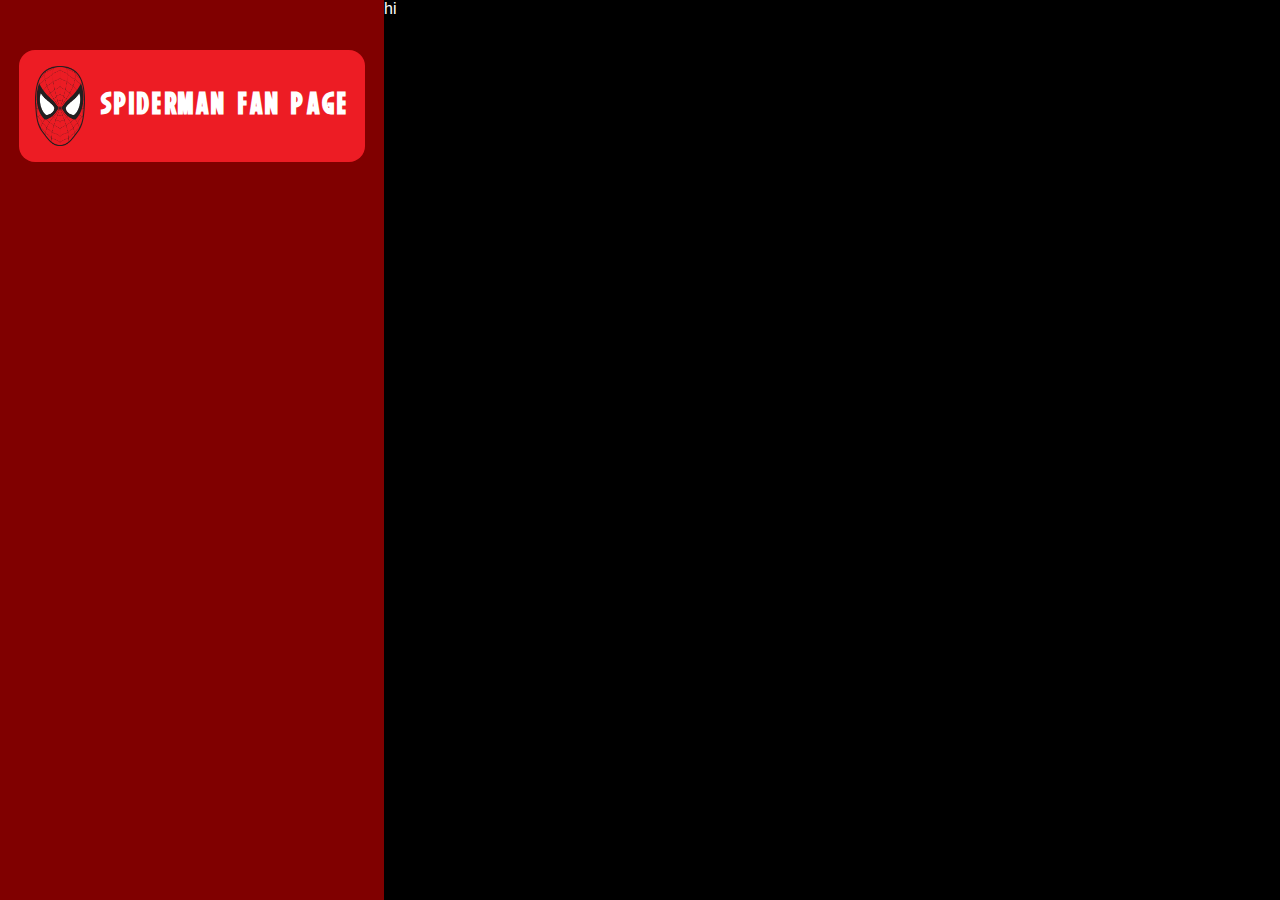
==== index.html @ 8b8be63f "tried some new fonts and images and completed 1st half of the project" ====
<!DOCTYPE html>
<html lang="en">
<head>
    <meta charset="UTF-8">
    <meta name="viewport" content="width=device-width, initial-scale=1.0">
    <title>Signup Form</title>
    <link rel="stylesheet" href="./styles/style.css">
</head>
<body>
    <div class="title">
        <div class="wrapper">
        <img src="./images/spidy.png">
        <span class="title-text">SPIDERMAN FAN PAGE</span>
    </div>
    </div>
    <div class="Form">hi</div>
</body>
</html>
---- styles/style.css ----
@font-face {
    font-family: title-font;
    src: url(./Norse-Bold.otf);
}
@font-face {
    font-family: marvel-font;
    src: url(./MarvelRegular-Dj83.ttf);
}
*{
    margin:0;
    padding: 0;
    box-sizing: border-box;
}
body{
    font-family: Arial, Helvetica, sans-serif;
    background-color: black;
    display: flex;
    color: white;
}
.title img{
    width: 50px;
    height: 80px;
    /* background-color: maroon; */
    /* border-radius: 8px; */
    /* border: 5px solid black; */
    opacity: 1;
    
}
.title{
    font-family: marvel-font;
    text-align: center;
    display: flex;
    justify-content: center;
    align-items: center;
    background-color: maroon;
    padding: 8px;
    /* margin: 160px; */
    /* border-radius: 16px; */
    background-image: url(../images/main-logo-img.jpg);
    background-size: cover;
    height:100vh;
    width:30%;
    position: relative;
    overflow: hidden;

}
.wrapper{
    display: flex;
    justify-content: center;
    align-items: center;
    background-color: #ED1C24;
    color: white;
    padding:16px;
    border-radius: 16px;
    position: absolute;
    top:50px;
    gap:1rem;
    flex-shrink: 1;
    flex-wrap: wrap;
    overflow: hidden;
}
.title-text{
    letter-spacing: 0.10em;
    font-weight: 900;
    font-size: 2rem;
}
.wrapper:hover{
    background-color: skyblue;
    color: #ED1C24;
    cursor: pointer;
}
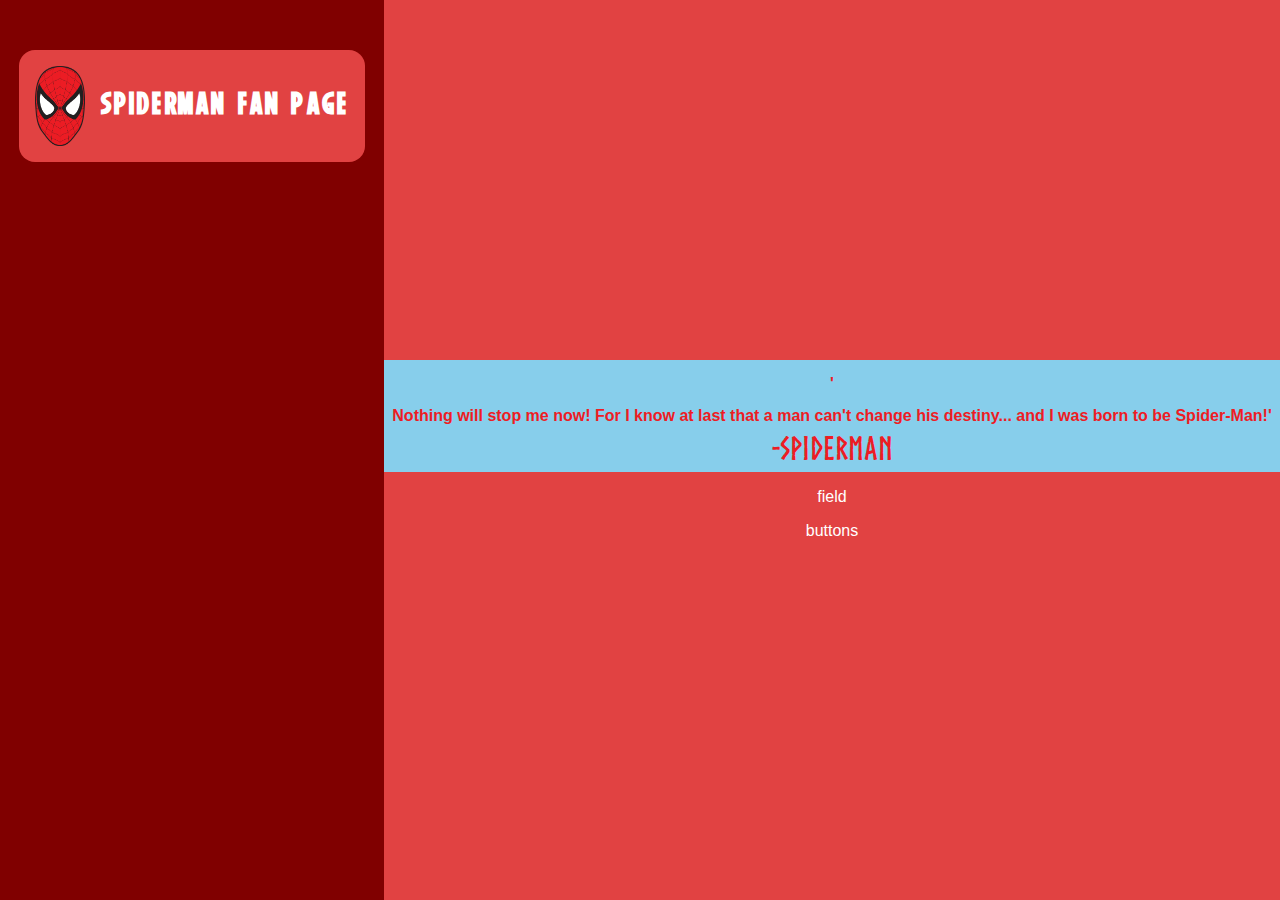
==== commit 7efbf425: "added a qoute" ====
--- a/index.html
+++ b/index.html
@@ -5,6 +5,7 @@
     <meta name="viewport" content="width=device-width, initial-scale=1.0">
     <title>Signup Form</title>
     <link rel="stylesheet" href="./styles/style.css">
+    <link rel="shortcut icon" href="./images/favicon-img.png" type="image/x-icon">
 </head>
 <body>
     <div class="title">
@@ -13,6 +14,10 @@
         <span class="title-text">SPIDERMAN FAN PAGE</span>
     </div>
     </div>
-    <div class="Form">hi</div>
+    <div class="form-main">
+        <div class="quote">Nothing will stop me now! For I know at last that a man can't change his destiny... and I was born to be Spider-Man!'<br><span class="author">-Spiderman</span></div>
+        <div class="input-field">field</div>
+        <div class="buttons">buttons</div>
+    </div>
 </body>
 </html>--- a/styles/style.css
+++ b/styles/style.css
@@ -13,7 +13,7 @@
 }
 body{
     font-family: Arial, Helvetica, sans-serif;
-    background-color: black;
+    background-color: rgb(225, 66, 66);
     display: flex;
     color: white;
 }
@@ -48,7 +48,7 @@
     display: flex;
     justify-content: center;
     align-items: center;
-    background-color: #ED1C24;
+    background-color: rgb(225, 66, 66);
     color: white;
     padding:16px;
     border-radius: 16px;
@@ -69,3 +69,33 @@
     color: #ED1C24;
     cursor: pointer;
 }
+.form-main{
+    display: flex;
+    justify-content: center;
+    align-items: center;
+    flex-direction: column;
+    height: 100vh;
+    width: 70%;
+    gap: 1rem;
+}
+.quote{
+    display: flex;
+    padding: 0.5rem;
+    justify-content: center;
+    align-items: center;
+    background-color: skyblue;
+    color: #ED1C24;
+    flex-wrap: wrap;
+    flex-shrink: 1;
+    font-weight: bold;
+    font-size: 1rem;
+    font-family: 'Trebuchet MS', 'Lucida Sans Unicode', 'Lucida Grande', 'Lucida Sans', Arial, sans-serif;
+    line-height: 2rem;
+}
+.quote::before{
+    content:"'";
+}
+.author{
+    font-family: title-font;
+    font-size: 2rem;
+}
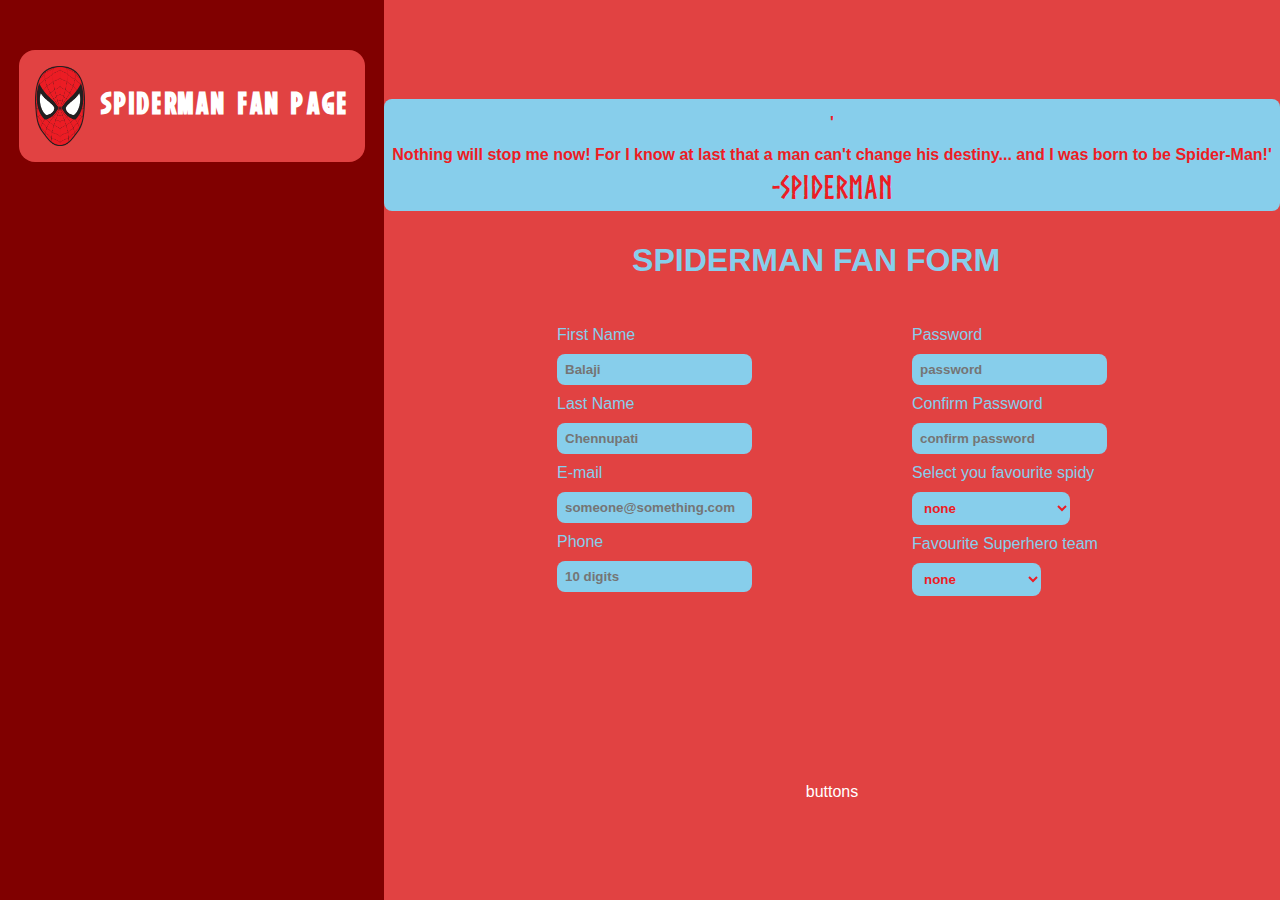
==== commit 1f87b743: "completed basic form layout nedd to validate it" ====
--- a/index.html
+++ b/index.html
@@ -16,7 +16,59 @@
     </div>
     <div class="form-main">
         <div class="quote">Nothing will stop me now! For I know at last that a man can't change his destiny... and I was born to be Spider-Man!'<br><span class="author">-Spiderman</span></div>
-        <div class="input-field">field</div>
+        <div class="input-field">
+            <span class="form-title">SPIDERMAN FAN FORM</span>
+           <form action="#" method="get">
+            <div class="first-half">
+            <div class="first">
+                <label for="first-name">First Name</label>
+                <input type="text" name="first-name" id="first-name" class="input" placeholder="Balaji">
+            </div>
+            <div class="second">
+                <label for="last-name">Last Name</label>
+                <input type="text" name="last-name" id="last-name" class="input" placeholder="Chennupati">
+            </div>
+            <div class="third">
+                <label for="email">E-mail</label>
+                <input type="email" name="email" id="email" class="input" placeholder="someone@something.com">
+            </div>
+            <div class="fourth">
+                <label for="phone">Phone</label>
+                <input type="text" name="phone" id="phone" class="input" placeholder="10 digits">
+            </div>
+        </div>
+        <div class="second-half">
+            <div class="fifth">
+                <label for="password">Password</label>
+                <input type="password" name="password" id="password" class="input" placeholder="password">
+            </div>
+            <div class="sixth">
+                <label for="cpassword">Confirm Password</label>
+                <input type="password" name="cpassword" id="cpassword" class="input" placeholder="confirm password">
+            </div>
+            <div class="seventh">
+                <label for="fav-spidy">Select you favourite spidy</label>
+                <select id="fav-spidy" name="fav-spidy" class="input">
+                    <option label="none"></option>
+                    <option label="Toby Spiderman"></option>
+                    <option label="Andrew Spiderman"></option>
+                    <option label="Tommy Spiderman"></option>
+                </select>
+            </div>
+            <div class="eigth">
+                <label for="team">Favourite Superhero team</label>
+                <select id="team" name="team" class="input">
+                    <option label="none"></option>
+                    <option label="Avengers" class="bye"></option>
+                    <option label="X-men" class="hi"></option>
+                    <option label="Eternals"></option>
+                    <option label="Spider Society"></option>
+                    <option label="other"></option>
+                </select>
+            </div>
+            </div>
+           </form> 
+        </div>
         <div class="buttons">buttons</div>
     </div>
 </body>
--- a/styles/style.css
+++ b/styles/style.css
@@ -84,6 +84,7 @@
     justify-content: center;
     align-items: center;
     background-color: skyblue;
+    border-radius: 8px;
     color: #ED1C24;
     flex-wrap: wrap;
     flex-shrink: 1;
@@ -99,3 +100,77 @@
     font-family: title-font;
     font-size: 2rem;
 }
+.input-field{
+    height:60vh;
+    color:skyblue;
+    /* border:1px solid black; */
+}
+form{
+    display: flex;
+    /* justify-content: space-between; */
+    gap:10rem;
+    padding: 2rem;
+    flex-wrap: wrap;
+}
+.first-half{
+    align-self: flex-start;
+    display: flex;
+    flex-direction: column;
+}
+.second-half{
+    align-self: flex-end;
+}
+.input{
+    margin: 10px 0;
+    padding: 8px;
+    border-radius: 8px;
+    border: none;
+    background-color: skyblue;
+    color: #ED1C24;
+    font-weight: bold;
+}
+label::after{
+    content: "";
+    display: block;
+}
+.form-title{
+    display: inline-block;
+    padding: 15px;
+    /* width:50%; */
+    margin-left:15% ;
+    font-size: 2rem;
+    /* font-family: marvel-font; */
+    font-weight: bold;
+    /* margin-right: 30%; */
+}
+.hi{
+    background-color: rgb(224, 172, 52);
+    color: black;
+}
+option{
+    font-weight: bold;
+    color: darkred;
+}
+.hi+option{
+    background-color: white;
+    color: gold;
+}
+.hi+option+option{
+    background-color: black;
+    color: orange;
+}
+.bye{
+    background-color: red;
+    color: lightblue;
+}
+
+    @media (max-width: 999px) {
+        form {
+            gap: 10px; 
+            height: 70vh;
+            border: 1px solid black;
+        }
+        .title{
+            height:100vh;
+        }
+    }
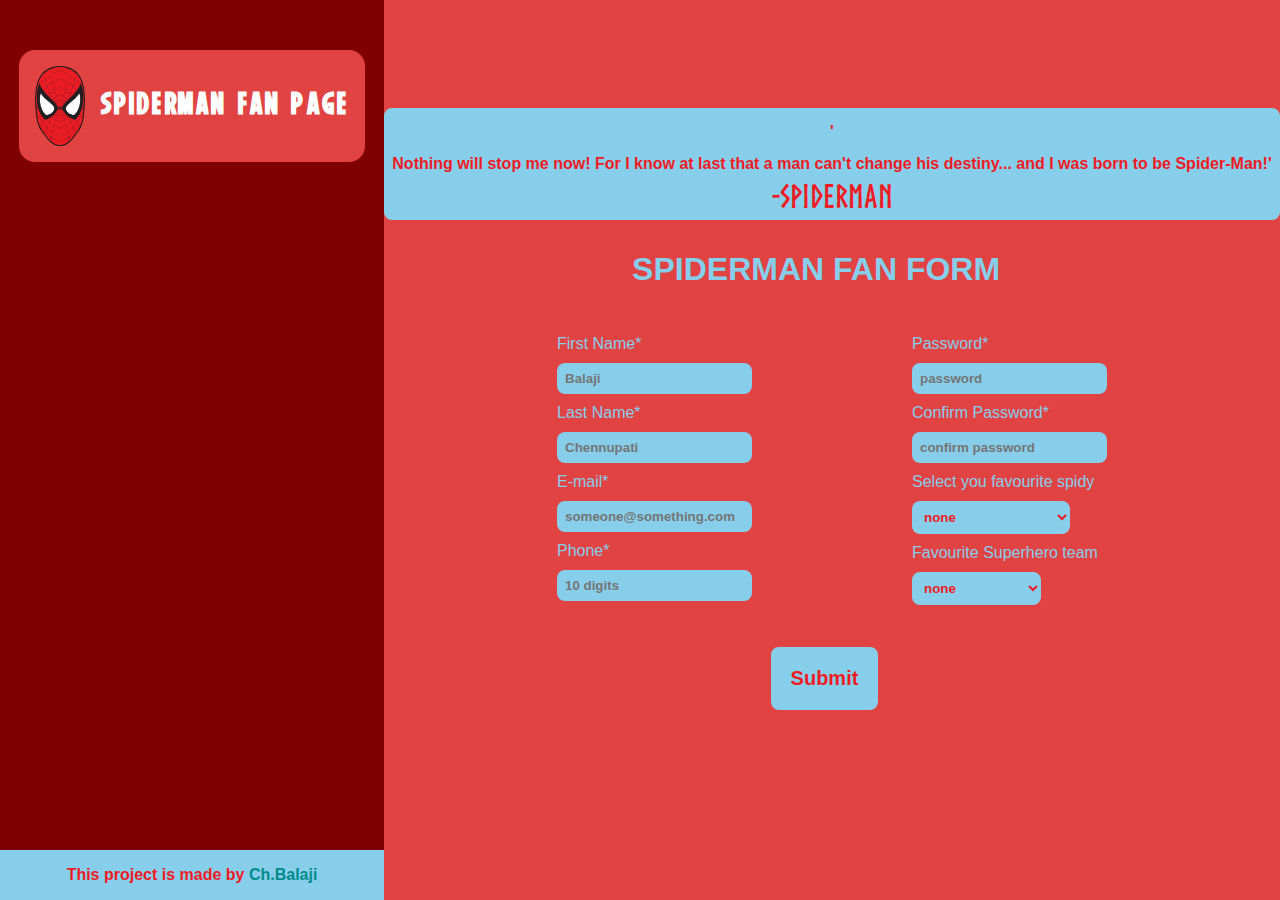
==== commit 6fc28be2: "changed some layout issues and completed the form just validation is left" ====
--- a/index.html
+++ b/index.html
@@ -21,29 +21,29 @@
            <form action="#" method="get">
             <div class="first-half">
             <div class="first">
-                <label for="first-name">First Name</label>
-                <input type="text" name="first-name" id="first-name" class="input" placeholder="Balaji">
+                <label for="first-name">First Name*</label>
+                <input type="text" name="first-name" id="first-name" class="input" minlength="4" maxlength="8" placeholder="Balaji">
             </div>
             <div class="second">
-                <label for="last-name">Last Name</label>
+                <label for="last-name">Last Name*</label>
                 <input type="text" name="last-name" id="last-name" class="input" placeholder="Chennupati">
             </div>
             <div class="third">
-                <label for="email">E-mail</label>
+                <label for="email">E-mail*</label>
                 <input type="email" name="email" id="email" class="input" placeholder="someone@something.com">
             </div>
             <div class="fourth">
-                <label for="phone">Phone</label>
+                <label for="phone">Phone*</label>
                 <input type="text" name="phone" id="phone" class="input" placeholder="10 digits">
             </div>
         </div>
         <div class="second-half">
             <div class="fifth">
-                <label for="password">Password</label>
+                <label for="password">Password*</label>
                 <input type="password" name="password" id="password" class="input" placeholder="password">
             </div>
             <div class="sixth">
-                <label for="cpassword">Confirm Password</label>
+                <label for="cpassword">Confirm Password*</label>
                 <input type="password" name="cpassword" id="cpassword" class="input" placeholder="confirm password">
             </div>
             <div class="seventh">
@@ -67,9 +67,19 @@
                 </select>
             </div>
             </div>
+            
            </form> 
+           <div class="submit">
+            <button type="submit">Submit</button>
         </div>
-        <div class="buttons">buttons</div>
+        </div>
+        <div class="buttons">
+           
+        </div>
     </div>
+    <div class="footer">
+        This project is made by <a href="https://github.com/balajich004" target="_blank" rel="noopener noreferrer">Ch.Balaji</a>
+    </div>
+    <script src="./scripts/script.js"></script>
 </body>
 </html>--- a/styles/style.css
+++ b/styles/style.css
@@ -112,6 +112,7 @@
     padding: 2rem;
     flex-wrap: wrap;
 }
+
 .first-half{
     align-self: flex-start;
     display: flex;
@@ -168,9 +169,58 @@
         form {
             gap: 10px; 
             height: 70vh;
-            border: 1px solid black;
+            /* flex-direction: column; */
+            /* border: 1px solid black; */
         }
         .title{
             height:100vh;
         }
+        .submit button{
+            margin-top:20px;
+            /* position: absolute;
+            bottom: 0px; */
+            margin-right: 30px;
+            /* top:100px */
+            /* left: 80px; */
+        }
     }
+.submit button{
+    padding: 20px;
+    background-color: skyblue;
+    border-radius: 8px;
+    border: none;
+    /* border-color: coral; */
+    color: #ED1C24;
+    font-size: 1.25rem;
+    font-weight: bold;
+    margin-left: 40%;
+    margin-bottom: 10px;
+    /* margin-top: 90%; */
+    /* justify-self: center; */
+    /* align-self: center; */
+}
+.submit button:hover{
+    cursor: pointer;
+    background-color: yellow;
+}
+.submit button:active{
+    background-color: green;
+}
+.footer {
+    text-align: center;
+    margin-bottom: 0;
+    padding: 10px 0;
+    background-color: skyblue;
+    padding: 16px;
+    color: #ED1C24;
+    /* border-radius: 8px; */
+    font-weight: bold;
+    margin-top: 20px;
+    position: absolute;
+    bottom: 0;
+    width: 30%;
+}
+.footer a{
+    text-decoration: none;
+    color: darkcyan;
+} 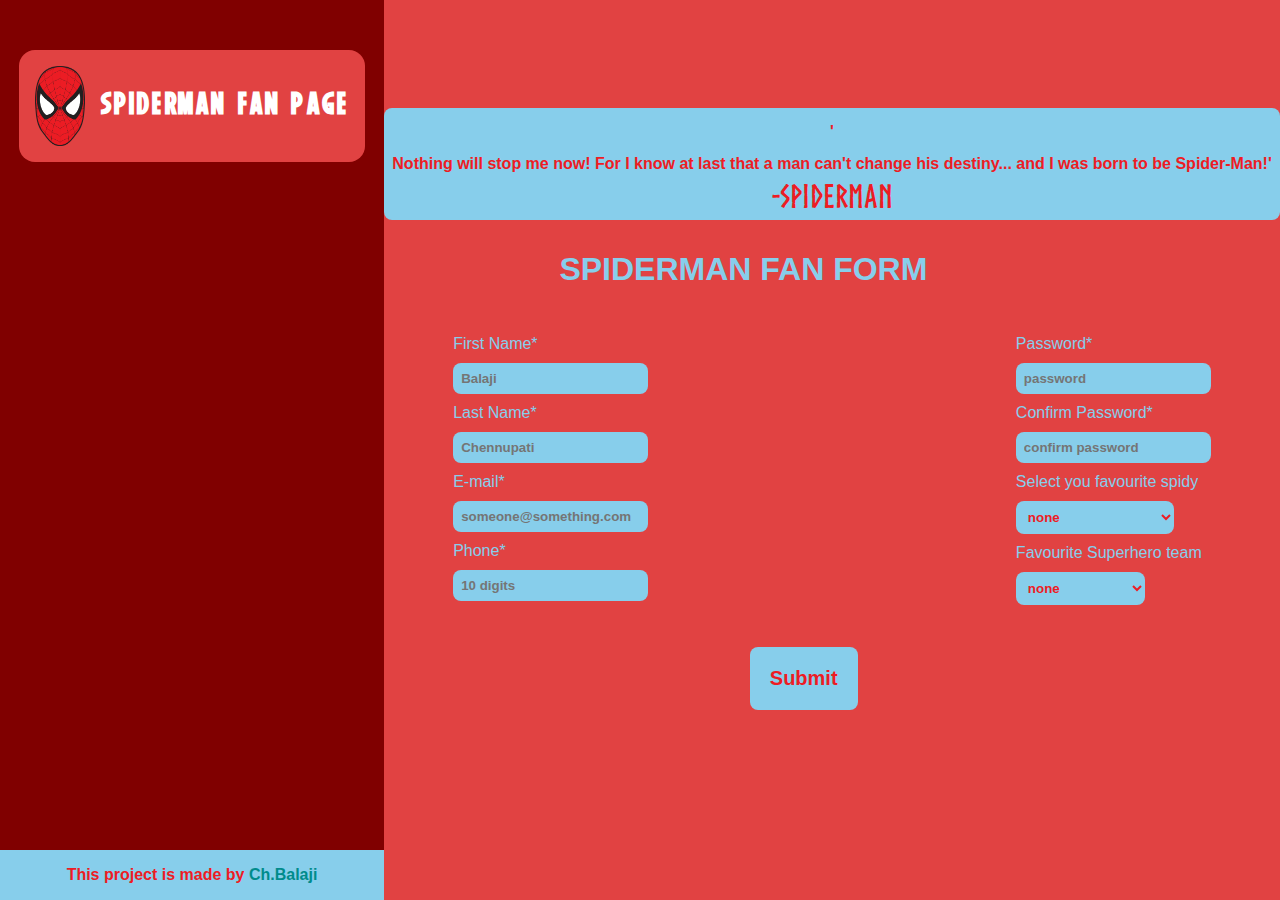
==== commit ab229fcd: "completed all the validation yet to add some more warnings" ====
--- a/index.html
+++ b/index.html
@@ -22,15 +22,17 @@
             <div class="first-half">
             <div class="first">
                 <label for="first-name">First Name*</label>
-                <input type="text" name="first-name" id="first-name" class="input" minlength="4" maxlength="8" placeholder="Balaji">
+                <input type="text" name="firstname" id="first-name" class="input" minlength="4" maxlength="8" placeholder="Balaji">
+                <p>Username must be  and contain 5 - 10 characters</p>
             </div>
             <div class="second">
                 <label for="last-name">Last Name*</label>
-                <input type="text" name="last-name" id="last-name" class="input" placeholder="Chennupati">
+                <input type="text" name="lastname" id="last-name" class="input" placeholder="Chennupati">
             </div>
             <div class="third">
                 <label for="email">E-mail*</label>
                 <input type="email" name="email" id="email" class="input" placeholder="someone@something.com">
+                <p>Email must be a valid address, e.g. me@mydomain.com</p>
             </div>
             <div class="fourth">
                 <label for="phone">Phone*</label>
--- a/styles/style.css
+++ b/styles/style.css
@@ -174,6 +174,7 @@
         }
         .title{
             height:100vh;
+            background: ;
         }
         .submit button{
             margin-top:20px;
@@ -223,4 +224,33 @@
 .footer a{
     text-decoration: none;
     color: darkcyan;
-} +} 
+.valid{
+    border: 2px solid green;
+}
+.invalid{
+    border: 5px solid orange;
+}
+
+
+input.valid{
+    border-color: #36cc36;
+}
+input.invalid{
+    border-color: orange;
+}
+input + p{
+    font-family: arial;
+    font-size: 0.9em;
+    font-weight: bold;
+    text-align: center;
+    margin: 0 10px;
+    color: orange;
+    opacity: 0;
+    height: 0;
+}
+input.invalid + p{
+    opacity: 1;
+    height: auto;
+    margin-bottom: 20px;
+}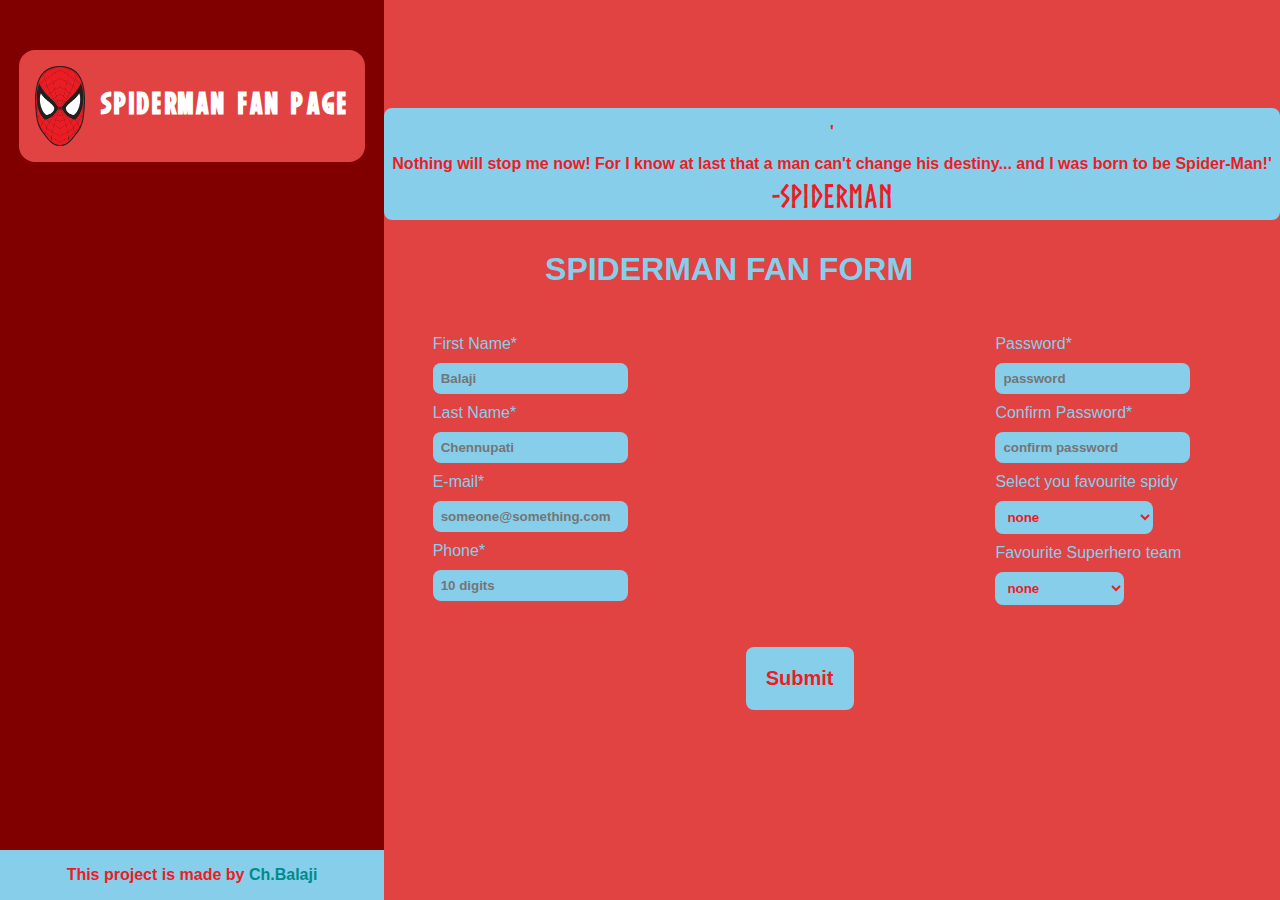
==== commit 07200e37: "completed the project just need to clear all comments" ====
--- a/index.html
+++ b/index.html
@@ -23,11 +23,12 @@
             <div class="first">
                 <label for="first-name">First Name*</label>
                 <input type="text" name="firstname" id="first-name" class="input" minlength="4" maxlength="8" placeholder="Balaji">
-                <p>Username must be  and contain 5 - 10 characters</p>
+                <p>Username must be  and contain 3 - 10 characters</p>
             </div>
             <div class="second">
                 <label for="last-name">Last Name*</label>
                 <input type="text" name="lastname" id="last-name" class="input" placeholder="Chennupati">
+                <p>Username must be  and contain 3 - 10 characters</p>
             </div>
             <div class="third">
                 <label for="email">E-mail*</label>
@@ -37,16 +38,23 @@
             <div class="fourth">
                 <label for="phone">Phone*</label>
                 <input type="text" name="phone" id="phone" class="input" placeholder="10 digits">
+                <p>must be 10 digits</p>
             </div>
         </div>
         <div class="second-half">
             <div class="fifth">
                 <label for="password">Password*</label>
                 <input type="password" name="password" id="password" class="input" placeholder="password">
+<pre>
+Password must be 8 characters
+A capital letter
+A special character
+A number</pre>
             </div>
             <div class="sixth">
                 <label for="cpassword">Confirm Password*</label>
                 <input type="password" name="cpassword" id="cpassword" class="input" placeholder="confirm password">
+                <p>not a match</p>
             </div>
             <div class="seventh">
                 <label for="fav-spidy">Select you favourite spidy</label>
--- a/styles/style.css
+++ b/styles/style.css
@@ -225,21 +225,13 @@
     text-decoration: none;
     color: darkcyan;
 } 
-.valid{
-    border: 2px solid green;
-}
-.invalid{
-    border: 5px solid orange;
-}
-
-
 input.valid{
     border-color: #36cc36;
 }
 input.invalid{
     border-color: orange;
 }
-input + p{
+input +p{
     font-family: arial;
     font-size: 0.9em;
     font-weight: bold;
@@ -253,4 +245,19 @@
     opacity: 1;
     height: auto;
     margin-bottom: 20px;
+}
+input +pre{
+    font-family: arial;
+    font-size: 0.9em;
+    font-weight: bold;
+    text-align: center;
+    margin: 0 10px;
+    color: orange;
+    opacity: 0;
+    height: 0;
+}
+input.invalid + pre{
+    opacity: 1;
+    height: auto;
+    margin-bottom: 20px;
 }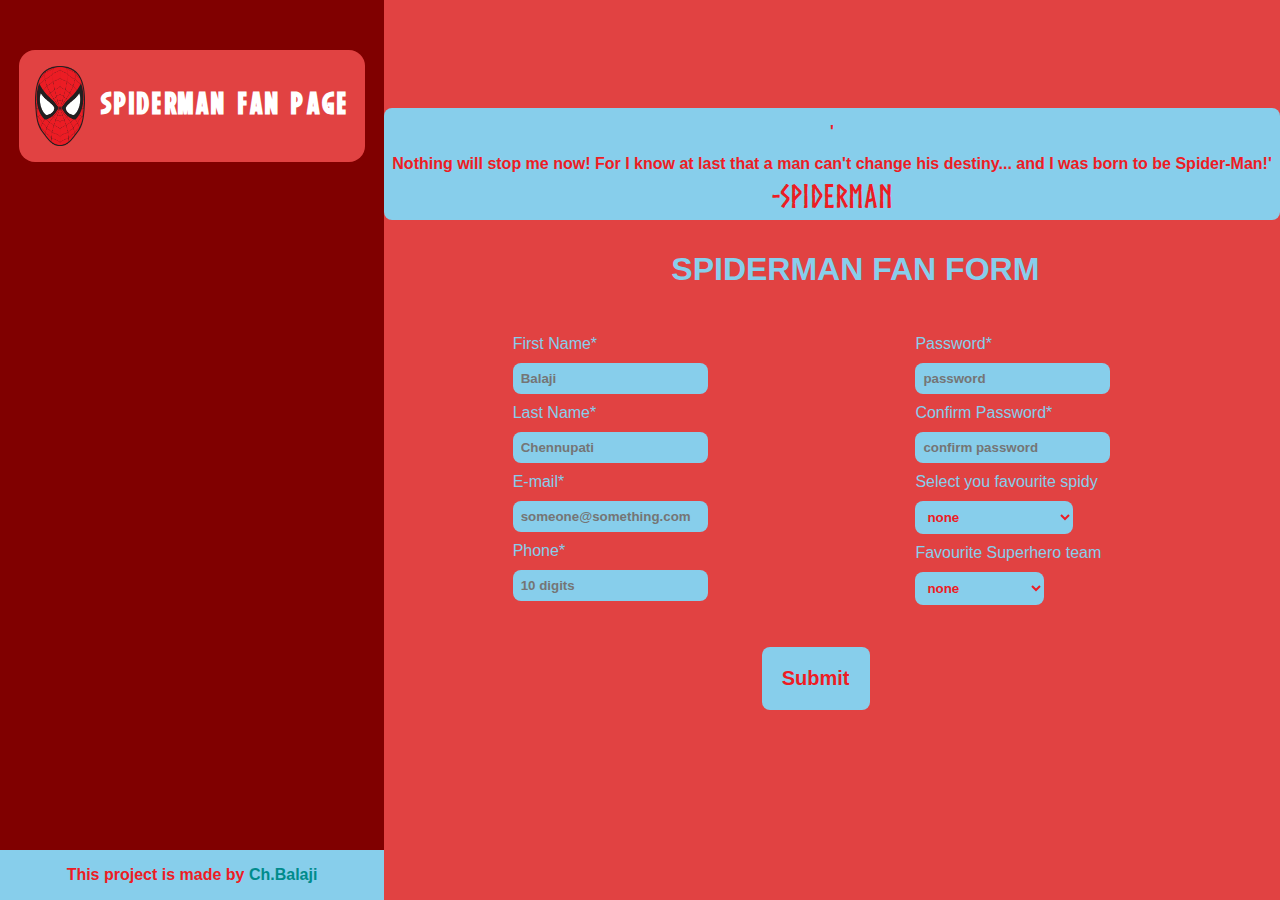
==== commit a49703f4: "added a thanks page and some layout changes" ====
--- a/index.html
+++ b/index.html
@@ -80,7 +80,7 @@
             
            </form> 
            <div class="submit">
-            <button type="submit">Submit</button>
+            <button type="submit" onclick="submit()" id="submit">Submit</button>
         </div>
         </div>
         <div class="buttons">
--- a/styles/style.css
+++ b/styles/style.css
@@ -108,7 +108,7 @@
 form{
     display: flex;
     /* justify-content: space-between; */
-    gap:10rem;
+    /* gap:1rem; */
     padding: 2rem;
     flex-wrap: wrap;
 }
@@ -138,7 +138,7 @@
     display: inline-block;
     padding: 15px;
     /* width:50%; */
-    margin-left:15% ;
+    margin-left:25% ;
     font-size: 2rem;
     /* font-family: marvel-font; */
     font-weight: bold;
